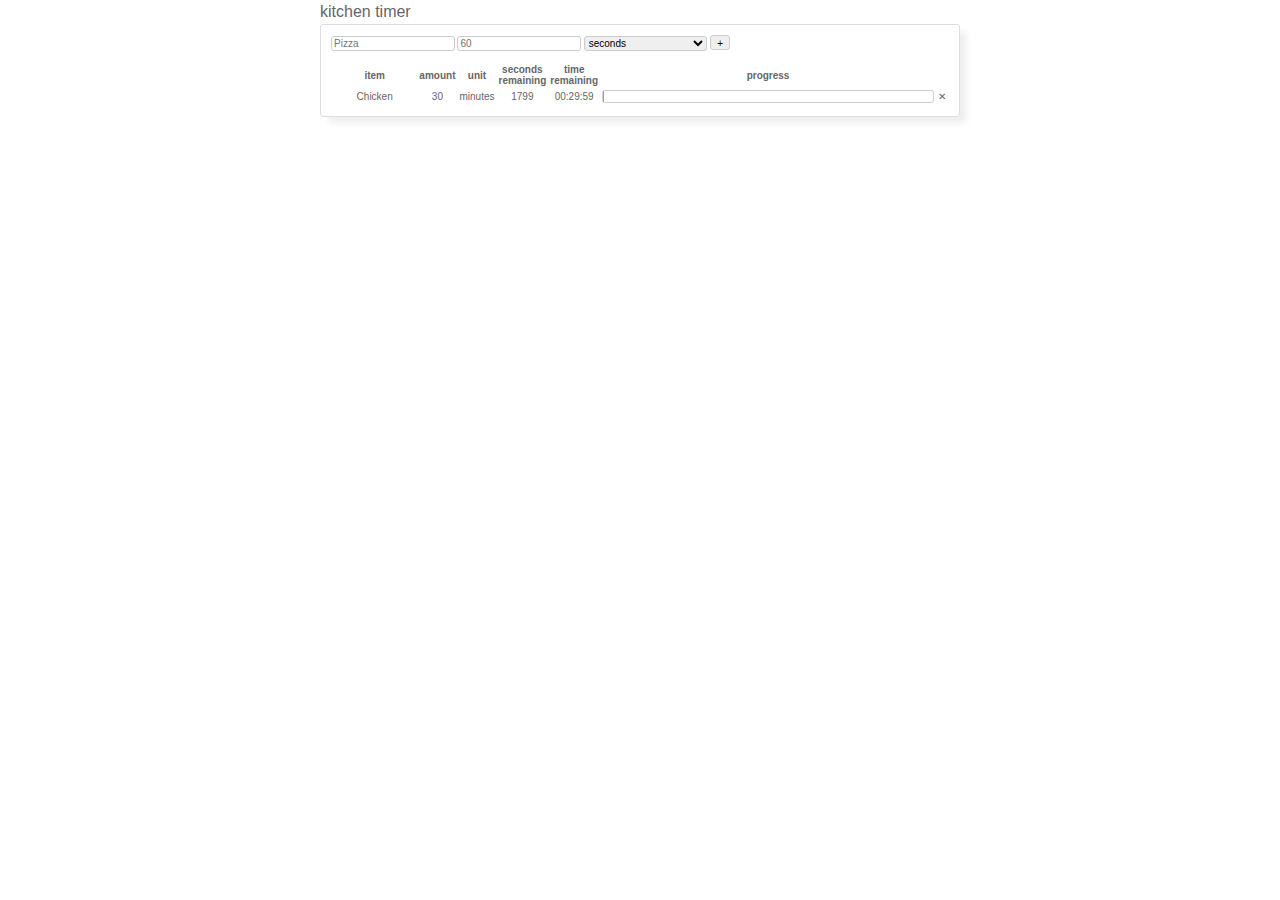
==== index.html @ a480574f "Adding Readme" ====
<html>
  <head>
    <!--remove this dep overkill for two classes-->
    <link rel="stylesheet" href="https://www.w3schools.com/w3css/4/w3.css">
    <style>
      body {
        color: #666;
      }
      #timers {
        width: 50%;
        margin: 0 auto;
      }
      .panel {
        margin-top: 100px;
        border: 1px solid #ddd;
        border-radius: 3px;
        padding: 10px;
        box-shadow: 7px 7px 7px -1px #eee;
      }
      em { cursor: pointer; }
      #app table, select, form {
        font-size: x-small;
      }
      #app table td {
        text-align: center;
      }
      #app table th:first-child, table td:first-child {
         width: 18%;
      }
      .w3-border {
        border-radius: 3px;
      }
      h6 {
        width: 50%;
        margin: 0 auto;
      }
      #timers form input, #timers form select {
        width: 20%;
        height: 15px;
        border: 1px solid #ccc;
        border-radius: 3px;
      }
      #timers button {
        height: 15px;
        border: 1px solid #ccc;
        line-height: 13px;
        border-radius: 3px;
      }
      td[id^=nix-] {
        cursor: pointer;
      }
    </style>
  </head>
  <body>
    <h6> kitchen timer </h6>
    <div id="timers" class="panel">
      <form name="nextTimer">
        <input name="nextItem" type="text" placeholder="Pizza"/>
        <input name="nextAmount" type="number" placeholder="60"/>
        <select name="nextUnit">
          <option value="seconds"> seconds </option>
          <option value="minutes"> minutes </option>
          <option value="hours"> hours </option>
          <option value="days"> days </option>
        </select>
        <button name="add">&#x2B;</button>
      </form>
      <div id="app"></div>
    </div>
  </body>
  <script src="/js/number.js"></script>
  <script src="/js/model.js"> </script>
  <script>
    function Timer(item, amount, unit, rowId, ttl=null) {
      //untility functions (maybe namespace them?)
      const secondsFromNow   = (milliSeconds) => Math.floor(milliSeconds/1000)
      const hoursRemaining   = (s)            => `${Math.floor(s / 3600)}`.padStart(2, '0');
      const minutesRemaining = (s)            => `${Math.floor((s % 3600) / 60)}`.padStart(2, '0');
      const secondsRemaining = (s)            => `${Math.floor(s%60)}`.padStart(2, '0');
      const timeRemaining    = (s)            => [hoursRemaining(s), minutesRemaining(s), secondsRemaining(s)].join(':');
      const row              = (amount, unit, r, t, p) => { 
        return `
          <td > ${item || '---'} </td>
          <td> ${amount} </td>
          <td> ${unit} </td>
          <td> ${r} </td>
          <td> ${t}</td>
          <td style="width: 100%"> 
            <div class="w3-border">
              <div class="w3-grey" style="height:11px;width:${p}%"></div>
            </div>
          </td>
          <td id="nix-${rowId}"> &#10005; </td>`;
      };
      this.amount = amount;
      this.unit = unit;
      this.duration = (this.amount)[this.unit]();            //wild and whack but see this as (10).seconds() or (10)["seconds"]()
      this.rowId = rowId;                                    //see https://numberjs.dragonwrench.com for API examples
      this.rowElement = document.getElementById(this.rowId);
      this.timer = ttl || this.duration.from_now();          //create a future timestamp aka TTL
      let r1 = this.timer - new Date;                        //remaining time in milliSeconds
      let p1 = (1 - r1/this.duration) * 100;
      let s1 = secondsFromNow(r1);                           //remaining time in seconds
      this.rowElement.innerHTML = (!ttl)? row(amount, unit, secondsFromNow(this.timer - new Date), timeRemaining(secondsFromNow(this.timer - new Date)), 0)
                                        : row(amount, unit, s1, timeRemaining(s1), p1);
      this.start = () => {
        this.interval = setInterval(() => {
          let r1 = this.timer - new Date;                    //remaining time in milliSeconds
          let p1 = (1 - r1/this.duration) * 100;
          let s1 = secondsFromNow(r1);                       //remaining time in seconds
          this.rowElement.innerHTML = row(amount, unit, s1, timeRemaining(s1), p1);
          if(s1 < 0) {
            this.rowElement.innerHTML = row(amount, unit, 0, timeRemaining(0), 100);
            clearInterval(this.interval);
          };
          document.querySelectorAll('td[id^=nix-]').forEach((el) => {
            el.onclick = function(e) {
              //trigger event I suppose? to delete
              //which has to be managed back in the manager
              //console.log(e.target.id.split("-")[1])
              let id = e.target.id.split("-")[1];
              //document.kitchen.create(document.kitchen.data().filter((row) => (row.id != id)), {noIndex: true}).display();
              document.kitchen.destroy(id);
            }
          })
        }, 500);
        return this.timer;
      }
    }

    function KitchenManager(args) {
      Model.apply(this,args);
      this.create(args); //will add the id attribute to each timer aka row
      this.display = () => {
        let rows = this.data().map(
          (row) => `<tr id='${row.id}'></tr>`
        ).join('');
        let default_html = `
          <table id="timerList">
            <tr>
              <th> item </th>
              <th> amount </th>
              <th> unit </th>
              <th> seconds remaining </th>
              <th> time remaining </th>
              <th> progress </th>
              <th> </th>
            </tr>
            ${rows}
          </table>
        `;
        document.getElementById('app').innerHTML = default_html;
        this.data().forEach((row) => {
          row.ttl = (new Timer(row.item, row.amount, row.unit, row.id, row.ttl)).start()
        });
      }
      this.display();
    }
    //start a default timer
    document.kitchen = new KitchenManager(
      [
        {
          item: 'Chicken',
          amount: 30,
          unit: 'minutes',
        },
      ]
    );
    //add a new timer
    document.nextTimer.add.onclick = (e) => {
      e.preventDefault();
      document.kitchen.create({
        item: document.nextTimer.nextItem.value,
        amount: parseFloat(document.nextTimer.nextAmount.value || 60),
        unit: document.nextTimer.nextUnit.value
      }).display()
    }


    
  </script>
</html>
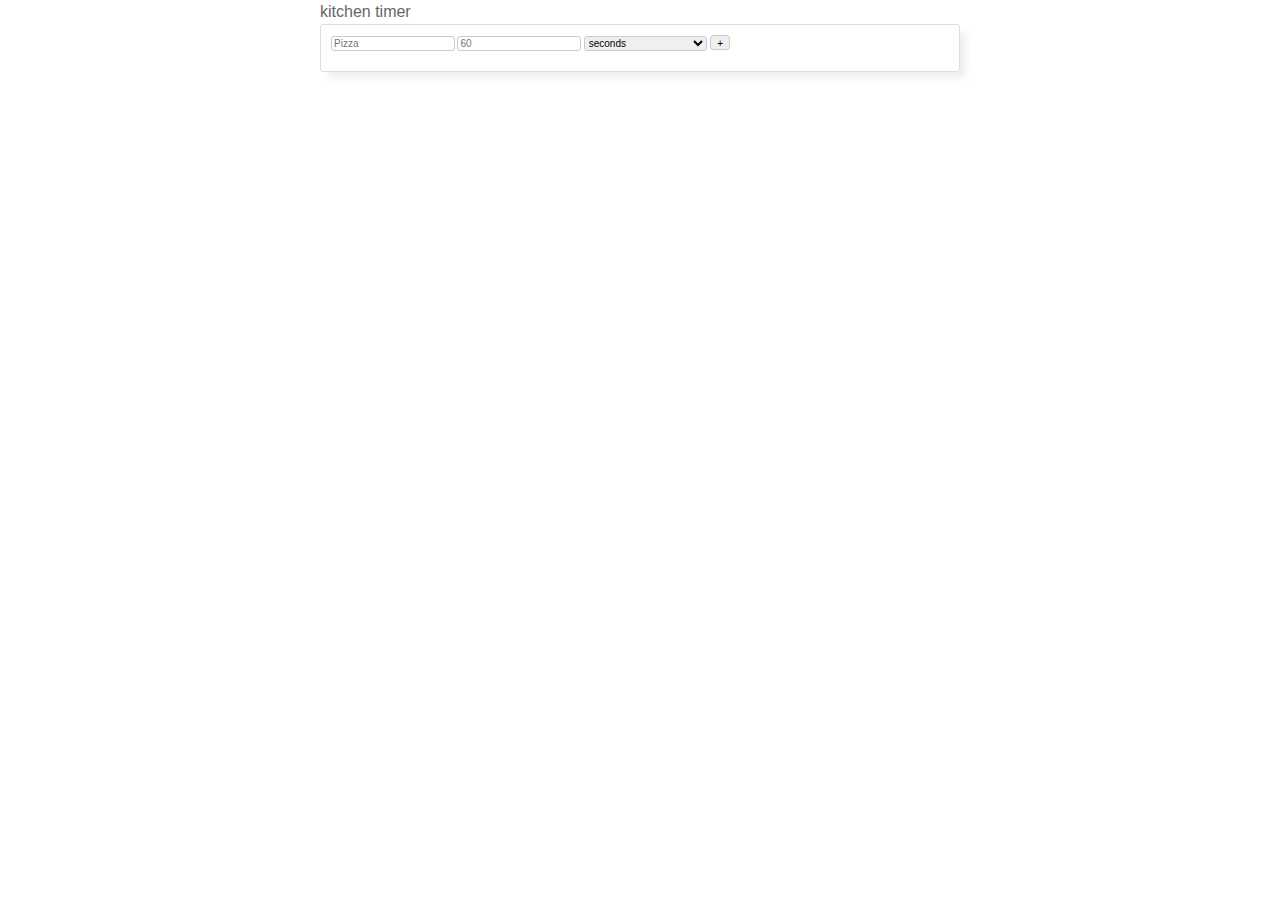
==== commit 755b3824: "localStorage is working all timers are persistent when you hit refresh or close this page :panda_fac" ====
--- a/index.html
+++ b/index.html
@@ -68,24 +68,23 @@
       <div id="app"></div>
     </div>
   </body>
-  <script src="/js/number.js"></script>
-  <script src="/js/model.js"> </script>
+  <script src="https://numberjs.dragonwrench.com/js/number.js"></script>
+  <script src="https://merv.dragonwrench.com/js/model.js"> </script>
   <script>
     function Timer(item, amount, unit, rowId, ttl=null) {
-      //untility functions (maybe namespace them?)
       const secondsFromNow   = (milliSeconds) => Math.floor(milliSeconds/1000)
       const hoursRemaining   = (s)            => `${Math.floor(s / 3600)}`.padStart(2, '0');
       const minutesRemaining = (s)            => `${Math.floor((s % 3600) / 60)}`.padStart(2, '0');
       const secondsRemaining = (s)            => `${Math.floor(s%60)}`.padStart(2, '0');
       const timeRemaining    = (s)            => [hoursRemaining(s), minutesRemaining(s), secondsRemaining(s)].join(':');
-      const row              = (amount, unit, r, t, p) => { 
+      const rowMarkdown      = (amount, unit, r, t, p) => {
         return `
           <td > ${item || '---'} </td>
           <td> ${amount} </td>
           <td> ${unit} </td>
           <td> ${r} </td>
           <td> ${t}</td>
-          <td style="width: 100%"> 
+          <td style="width: 100%">
             <div class="w3-border">
               <div class="w3-grey" style="height:11px;width:${p}%"></div>
             </div>
@@ -101,35 +100,48 @@
       let r1 = this.timer - new Date;                        //remaining time in milliSeconds
       let p1 = (1 - r1/this.duration) * 100;
       let s1 = secondsFromNow(r1);                           //remaining time in seconds
-      this.rowElement.innerHTML = (!ttl)? row(amount, unit, secondsFromNow(this.timer - new Date), timeRemaining(secondsFromNow(this.timer - new Date)), 0)
-                                        : row(amount, unit, s1, timeRemaining(s1), p1);
+      this.rowElement.innerHTML = (!ttl)? rowMarkdown(amount, unit, secondsFromNow(this.timer - new Date), timeRemaining(secondsFromNow(this.timer - new Date)), 0)
+                                        : rowMarkdown(amount, unit, s1, timeRemaining(s1), p1);
       this.start = () => {
         this.interval = setInterval(() => {
           let r1 = this.timer - new Date;                    //remaining time in milliSeconds
           let p1 = (1 - r1/this.duration) * 100;
           let s1 = secondsFromNow(r1);                       //remaining time in seconds
-          this.rowElement.innerHTML = row(amount, unit, s1, timeRemaining(s1), p1);
+          this.rowElement.innerHTML = rowMarkdown(amount, unit, s1, timeRemaining(s1), p1);
           if(s1 < 0) {
-            this.rowElement.innerHTML = row(amount, unit, 0, timeRemaining(0), 100);
+            this.rowElement.innerHTML = rowMarkdown(amount, unit, 0, timeRemaining(0), 100);
             clearInterval(this.interval);
           };
           document.querySelectorAll('td[id^=nix-]').forEach((el) => {
             el.onclick = function(e) {
-              //trigger event I suppose? to delete
-              //which has to be managed back in the manager
-              //console.log(e.target.id.split("-")[1])
               let id = e.target.id.split("-")[1];
-              //document.kitchen.create(document.kitchen.data().filter((row) => (row.id != id)), {noIndex: true}).display();
               document.kitchen.destroy(id);
+              document.kitchen.save(); //save to storage or push to pubsub //sync
             }
           })
         }, 500);
         return this.timer;
       }
     }
-
+    //extension of model.js
+    //for localStorage methods save & restore
+    function LocalStorage(args) {
+      this.save = () => {
+        localStorage.ktimer = JSON.stringify({ data: this.data(), offset: this.index() })
+      }
+      this.restore = (closure) => {
+        closure = closure || function() {}
+        closure();  //cleanup kill workers
+        let rows = JSON.parse(localStorage.ktimer)
+        this.truncate();
+        this.create(rows.data, {noIndex: true});
+        this.display(); //restart new workers
+      }
+    }
     function KitchenManager(args) {
       Model.apply(this,args);
+      LocalStorage.apply(this,args);
+      this.timers = [];
       this.create(args); //will add the id attribute to each timer aka row
       this.display = () => {
         let rows = this.data().map(
@@ -151,11 +163,27 @@
         `;
         document.getElementById('app').innerHTML = default_html;
         this.data().forEach((row) => {
-          row.ttl = (new Timer(row.item, row.amount, row.unit, row.id, row.ttl)).start()
+          let t = new Timer(row.item, row.amount, row.unit, row.id, row.ttl);
+          this.timers.push(t);
+          row.ttl = t.start();
         });
-      }
+        return this;
+      }
+
+      //override parent method?
+      this._restore = this.restore; //backup original
+      this.restore = () => {
+        this._restore(() => { this.timers.map((timer) => clearInterval(timer.interval)); this.timers = [] })
+      }
+      //now invoke save on create or delete (there's no update yet)
+      if(localStorage.ktimer) {
+        this.restore()
+        return
+      }
+
       this.display();
     }
+
     //start a default timer
     document.kitchen = new KitchenManager(
       [
@@ -163,6 +191,16 @@
           item: 'Chicken',
           amount: 30,
           unit: 'minutes',
+        },
+        {
+          item: 'Brisket',
+          amount: 6,
+          unit: 'hours',
+        },
+        {
+          item: 'Proof Dough',
+          amount: 1.5,
+          unit: 'hours',
         },
       ]
     );
@@ -173,10 +211,11 @@
         item: document.nextTimer.nextItem.value,
         amount: parseFloat(document.nextTimer.nextAmount.value || 60),
         unit: document.nextTimer.nextUnit.value
-      }).display()
-    }
-
-
-    
+      }).display().save();
+    }
+    document.tests = () => {
+      console.log(JSON.stringify(document.kitchen.data(), null, 2))
+      console.log(document.kitchen.timers.map((timer) => timer.interval))
+    }
   </script>
 </html>
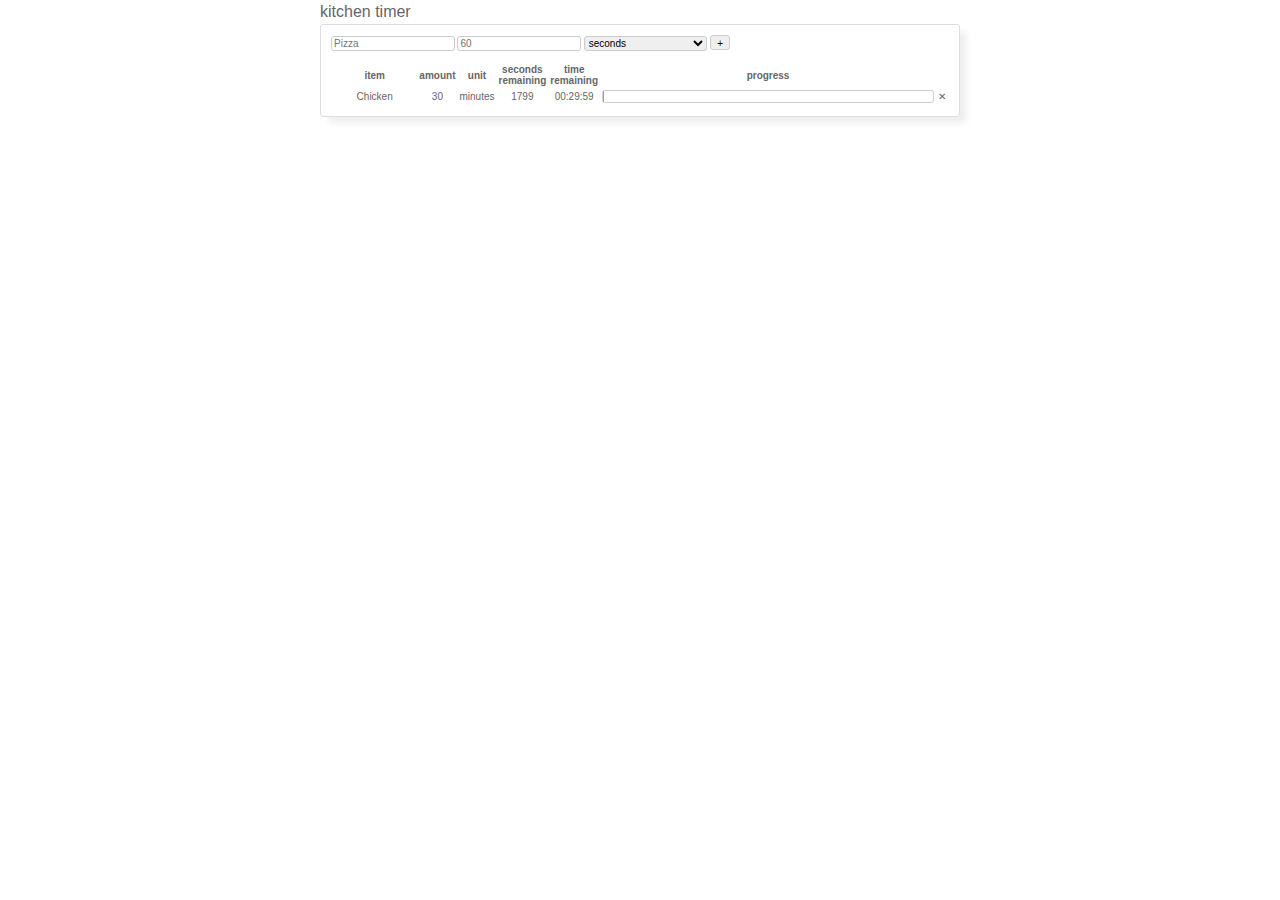
==== commit 1158fd65: "fixing an annoying bug" ====
--- a/index.html
+++ b/index.html
@@ -68,23 +68,24 @@
       <div id="app"></div>
     </div>
   </body>
-  <script src="https://numberjs.dragonwrench.com/js/number.js"></script>
-  <script src="https://merv.dragonwrench.com/js/model.js"> </script>
+  <script src="/js/number.js"></script>
+  <script src="/js/model.js"> </script>
   <script>
     function Timer(item, amount, unit, rowId, ttl=null) {
+      //untility functions (maybe namespace them?)
       const secondsFromNow   = (milliSeconds) => Math.floor(milliSeconds/1000)
       const hoursRemaining   = (s)            => `${Math.floor(s / 3600)}`.padStart(2, '0');
       const minutesRemaining = (s)            => `${Math.floor((s % 3600) / 60)}`.padStart(2, '0');
       const secondsRemaining = (s)            => `${Math.floor(s%60)}`.padStart(2, '0');
       const timeRemaining    = (s)            => [hoursRemaining(s), minutesRemaining(s), secondsRemaining(s)].join(':');
-      const rowMarkdown      = (amount, unit, r, t, p) => {
+      const row              = (amount, unit, r, t, p) => { 
         return `
           <td > ${item || '---'} </td>
           <td> ${amount} </td>
           <td> ${unit} </td>
           <td> ${r} </td>
           <td> ${t}</td>
-          <td style="width: 100%">
+          <td style="width: 100%"> 
             <div class="w3-border">
               <div class="w3-grey" style="height:11px;width:${p}%"></div>
             </div>
@@ -100,48 +101,39 @@
       let r1 = this.timer - new Date;                        //remaining time in milliSeconds
       let p1 = (1 - r1/this.duration) * 100;
       let s1 = secondsFromNow(r1);                           //remaining time in seconds
-      this.rowElement.innerHTML = (!ttl)? rowMarkdown(amount, unit, secondsFromNow(this.timer - new Date), timeRemaining(secondsFromNow(this.timer - new Date)), 0)
-                                        : rowMarkdown(amount, unit, s1, timeRemaining(s1), p1);
+      if (r1 > 0) {
+        this.rowElement.innerHTML = (!ttl)? row(amount, unit, secondsFromNow(this.timer - new Date), timeRemaining(secondsFromNow(this.timer - new Date)), 0)
+                                          : row(amount, unit, s1, timeRemaining(s1), p1);
+      } else {
+        this.rowElement.innerHTML = row(amount, unit, 0, timeRemaining(0), 100);
+      }
       this.start = () => {
         this.interval = setInterval(() => {
           let r1 = this.timer - new Date;                    //remaining time in milliSeconds
           let p1 = (1 - r1/this.duration) * 100;
           let s1 = secondsFromNow(r1);                       //remaining time in seconds
-          this.rowElement.innerHTML = rowMarkdown(amount, unit, s1, timeRemaining(s1), p1);
-          if(s1 < 0) {
-            this.rowElement.innerHTML = rowMarkdown(amount, unit, 0, timeRemaining(0), 100);
+          this.rowElement.innerHTML = row(amount, unit, s1, timeRemaining(s1), p1);
+          if(s1 < 0 || r1 < 0) {
+            this.rowElement.innerHTML = row(amount, unit, 0, timeRemaining(0), 100);
             clearInterval(this.interval);
           };
           document.querySelectorAll('td[id^=nix-]').forEach((el) => {
             el.onclick = function(e) {
+              //trigger event I suppose? to delete
+              //which has to be managed back in the manager
+              //console.log(e.target.id.split("-")[1])
               let id = e.target.id.split("-")[1];
+              //document.kitchen.create(document.kitchen.data().filter((row) => (row.id != id)), {noIndex: true}).display();
               document.kitchen.destroy(id);
-              document.kitchen.save(); //save to storage or push to pubsub //sync
             }
           })
         }, 500);
         return this.timer;
       }
     }
-    //extension of model.js
-    //for localStorage methods save & restore
-    function LocalStorage(args) {
-      this.save = () => {
-        localStorage.ktimer = JSON.stringify({ data: this.data(), offset: this.index() })
-      }
-      this.restore = (closure) => {
-        closure = closure || function() {}
-        closure();  //cleanup kill workers
-        let rows = JSON.parse(localStorage.ktimer)
-        this.truncate();
-        this.create(rows.data, {noIndex: true});
-        this.display(); //restart new workers
-      }
-    }
+
     function KitchenManager(args) {
       Model.apply(this,args);
-      LocalStorage.apply(this,args);
-      this.timers = [];
       this.create(args); //will add the id attribute to each timer aka row
       this.display = () => {
         let rows = this.data().map(
@@ -163,27 +155,11 @@
         `;
         document.getElementById('app').innerHTML = default_html;
         this.data().forEach((row) => {
-          let t = new Timer(row.item, row.amount, row.unit, row.id, row.ttl);
-          this.timers.push(t);
-          row.ttl = t.start();
+          row.ttl = (new Timer(row.item, row.amount, row.unit, row.id, row.ttl)).start()
         });
-        return this;
       }
-
-      //override parent method?
-      this._restore = this.restore; //backup original
-      this.restore = () => {
-        this._restore(() => { this.timers.map((timer) => clearInterval(timer.interval)); this.timers = [] })
-      }
-      //now invoke save on create or delete (there's no update yet)
-      if(localStorage.ktimer) {
-        this.restore()
-        return
-      }
-
       this.display();
     }
-
     //start a default timer
     document.kitchen = new KitchenManager(
       [
@@ -191,16 +167,6 @@
           item: 'Chicken',
           amount: 30,
           unit: 'minutes',
-        },
-        {
-          item: 'Brisket',
-          amount: 6,
-          unit: 'hours',
-        },
-        {
-          item: 'Proof Dough',
-          amount: 1.5,
-          unit: 'hours',
         },
       ]
     );
@@ -211,11 +177,10 @@
         item: document.nextTimer.nextItem.value,
         amount: parseFloat(document.nextTimer.nextAmount.value || 60),
         unit: document.nextTimer.nextUnit.value
-      }).display().save();
+      }).display()
     }
-    document.tests = () => {
-      console.log(JSON.stringify(document.kitchen.data(), null, 2))
-      console.log(document.kitchen.timers.map((timer) => timer.interval))
-    }
+
+
+    
   </script>
 </html>
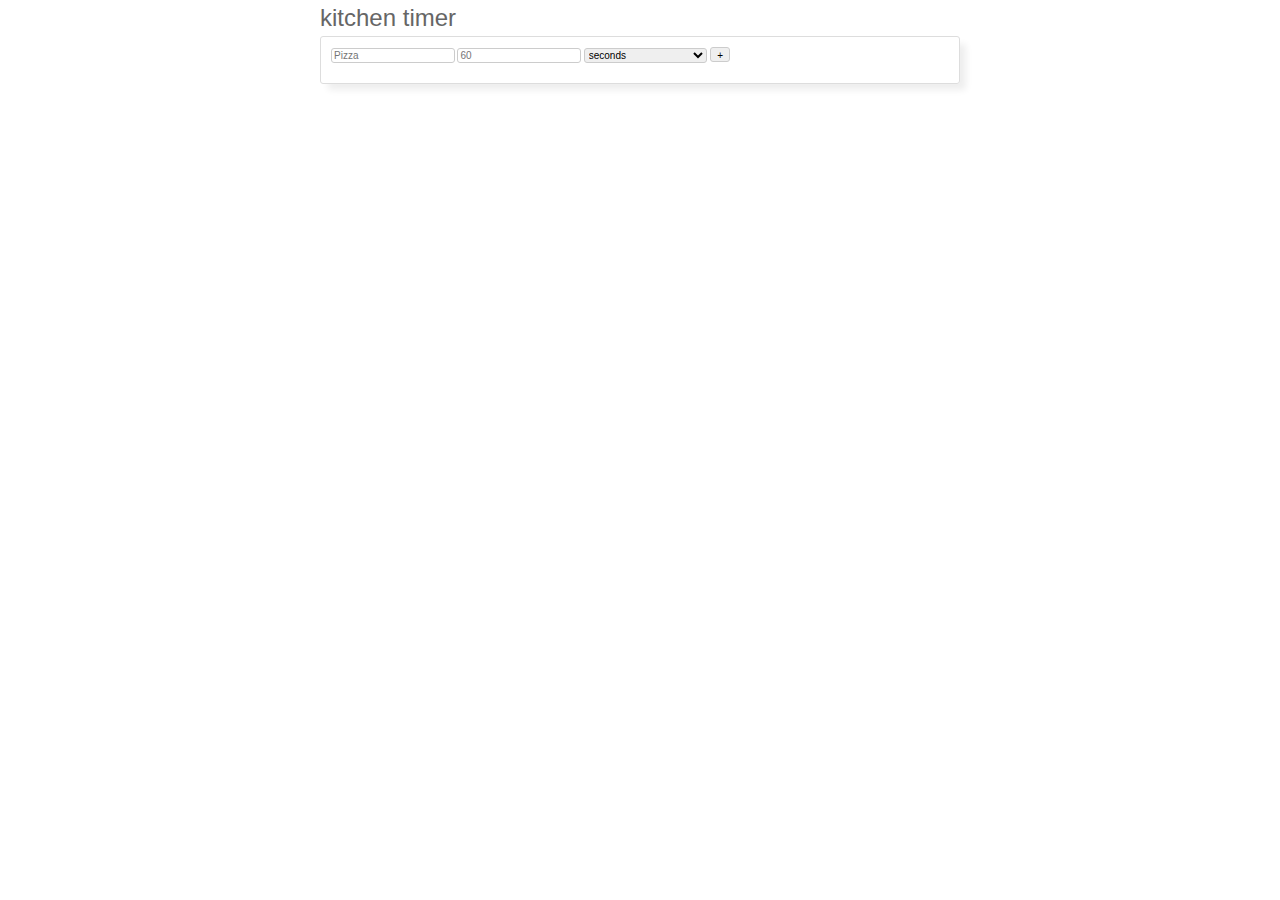
==== commit f40ce755: "merging mangually sigh" ====
--- a/index.html
+++ b/index.html
@@ -30,7 +30,7 @@
       .w3-border {
         border-radius: 3px;
       }
-      h6 {
+      h3 {
         width: 50%;
         margin: 0 auto;
       }
@@ -52,7 +52,7 @@
     </style>
   </head>
   <body>
-    <h6> kitchen timer </h6>
+    <h3> kitchen timer </h3>
     <div id="timers" class="panel">
       <form name="nextTimer">
         <input name="nextItem" type="text" placeholder="Pizza"/>
@@ -68,24 +68,23 @@
       <div id="app"></div>
     </div>
   </body>
-  <script src="/js/number.js"></script>
-  <script src="/js/model.js"> </script>
+  <script src="https://numberjs.dragonwrench.com/js/number.js"></script>
+  <script src="https://merv.dragonwrench.com/js/model.js"> </script>
   <script>
     function Timer(item, amount, unit, rowId, ttl=null) {
-      //untility functions (maybe namespace them?)
       const secondsFromNow   = (milliSeconds) => Math.floor(milliSeconds/1000)
       const hoursRemaining   = (s)            => `${Math.floor(s / 3600)}`.padStart(2, '0');
       const minutesRemaining = (s)            => `${Math.floor((s % 3600) / 60)}`.padStart(2, '0');
       const secondsRemaining = (s)            => `${Math.floor(s%60)}`.padStart(2, '0');
       const timeRemaining    = (s)            => [hoursRemaining(s), minutesRemaining(s), secondsRemaining(s)].join(':');
-      const row              = (amount, unit, r, t, p) => { 
+      const rowMarkdown      = (amount, unit, r, t, p) => {
         return `
           <td > ${item || '---'} </td>
           <td> ${amount} </td>
           <td> ${unit} </td>
           <td> ${r} </td>
           <td> ${t}</td>
-          <td style="width: 100%"> 
+          <td style="width: 100%">
             <div class="w3-border">
               <div class="w3-grey" style="height:11px;width:${p}%"></div>
             </div>
@@ -101,39 +100,53 @@
       let r1 = this.timer - new Date;                        //remaining time in milliSeconds
       let p1 = (1 - r1/this.duration) * 100;
       let s1 = secondsFromNow(r1);                           //remaining time in seconds
-      if (r1 > 0) {
-        this.rowElement.innerHTML = (!ttl)? row(amount, unit, secondsFromNow(this.timer - new Date), timeRemaining(secondsFromNow(this.timer - new Date)), 0)
-                                          : row(amount, unit, s1, timeRemaining(s1), p1);
+      if(s1 > 0) {
+      this.rowElement.innerHTML = (!ttl)? rowMarkdown(amount, unit, secondsFromNow(this.timer - new Date), timeRemaining(secondsFromNow(this.timer - new Date)), 0)
+                                        : rowMarkdown(amount, unit, s1, timeRemaining(s1), p1);
       } else {
-        this.rowElement.innerHTML = row(amount, unit, 0, timeRemaining(0), 100);
+            this.rowElement.innerHTML = rowMarkdown(amount, unit, 0, timeRemaining(0), 100);
       }
       this.start = () => {
         this.interval = setInterval(() => {
           let r1 = this.timer - new Date;                    //remaining time in milliSeconds
           let p1 = (1 - r1/this.duration) * 100;
           let s1 = secondsFromNow(r1);                       //remaining time in seconds
-          this.rowElement.innerHTML = row(amount, unit, s1, timeRemaining(s1), p1);
+          this.rowElement.innerHTML = rowMarkdown(amount, unit, s1, timeRemaining(s1), p1);
           if(s1 < 0 || r1 < 0) {
-            this.rowElement.innerHTML = row(amount, unit, 0, timeRemaining(0), 100);
+            this.rowElement.innerHTML = rowMarkdown(amount, unit, 0, timeRemaining(0), 100);
             clearInterval(this.interval);
           };
           document.querySelectorAll('td[id^=nix-]').forEach((el) => {
             el.onclick = function(e) {
-              //trigger event I suppose? to delete
-              //which has to be managed back in the manager
-              //console.log(e.target.id.split("-")[1])
               let id = e.target.id.split("-")[1];
-              //document.kitchen.create(document.kitchen.data().filter((row) => (row.id != id)), {noIndex: true}).display();
               document.kitchen.destroy(id);
+              document.kitchen.save(); //save to storage or push to pubsub //sync
             }
           })
         }, 500);
         return this.timer;
       }
     }
-
+    //extension of model.js
+    //for localStorage methods save & restore
+    function LocalStorage(args) {
+      this.save = () => {
+        localStorage.ktimer = JSON.stringify({ data: this.data(), offset: this.index() })
+      }
+      this.restore = (closure) => {
+        closure = closure || function() {}
+        closure();  //cleanup kill workers
+        let rows = JSON.parse(localStorage.ktimer)
+        this.truncate();
+        this.create(rows.data, {noIndex: true});
+        this.setIndex(rows.offset);
+        this.display(); //restart new workers
+      }
+    }
     function KitchenManager(args) {
       Model.apply(this,args);
+      LocalStorage.apply(this,args);
+      this.timers = [];
       this.create(args); //will add the id attribute to each timer aka row
       this.display = () => {
         let rows = this.data().map(
@@ -155,11 +168,27 @@
         `;
         document.getElementById('app').innerHTML = default_html;
         this.data().forEach((row) => {
-          row.ttl = (new Timer(row.item, row.amount, row.unit, row.id, row.ttl)).start()
+          let t = new Timer(row.item, row.amount, row.unit, row.id, row.ttl);
+          this.timers.push(t);
+          row.ttl = t.start();
         });
-      }
+        return this;
+      }
+
+      //override parent method?
+      this._restore = this.restore; //backup original
+      this.restore = () => {
+        this._restore(() => { this.timers.map((timer) => clearInterval(timer.interval)); this.timers = [] })
+      }
+      //now invoke save on create or delete (there's no update yet)
+      if(localStorage.ktimer) {
+        this.restore()
+        return
+      }
+
       this.display();
     }
+
     //start a default timer
     document.kitchen = new KitchenManager(
       [
@@ -167,6 +196,16 @@
           item: 'Chicken',
           amount: 30,
           unit: 'minutes',
+        },
+        {
+          item: 'Brisket',
+          amount: 6,
+          unit: 'hours',
+        },
+        {
+          item: 'Proof Dough',
+          amount: 1.5,
+          unit: 'hours',
         },
       ]
     );
@@ -177,10 +216,11 @@
         item: document.nextTimer.nextItem.value,
         amount: parseFloat(document.nextTimer.nextAmount.value || 60),
         unit: document.nextTimer.nextUnit.value
-      }).display()
-    }
-
-
-    
+      }).display().save();
+    }
+    document.tests = () => {
+      console.log(JSON.stringify(document.kitchen.data(), null, 2))
+      console.log(document.kitchen.timers.map((timer) => timer.interval))
+    }
   </script>
 </html>
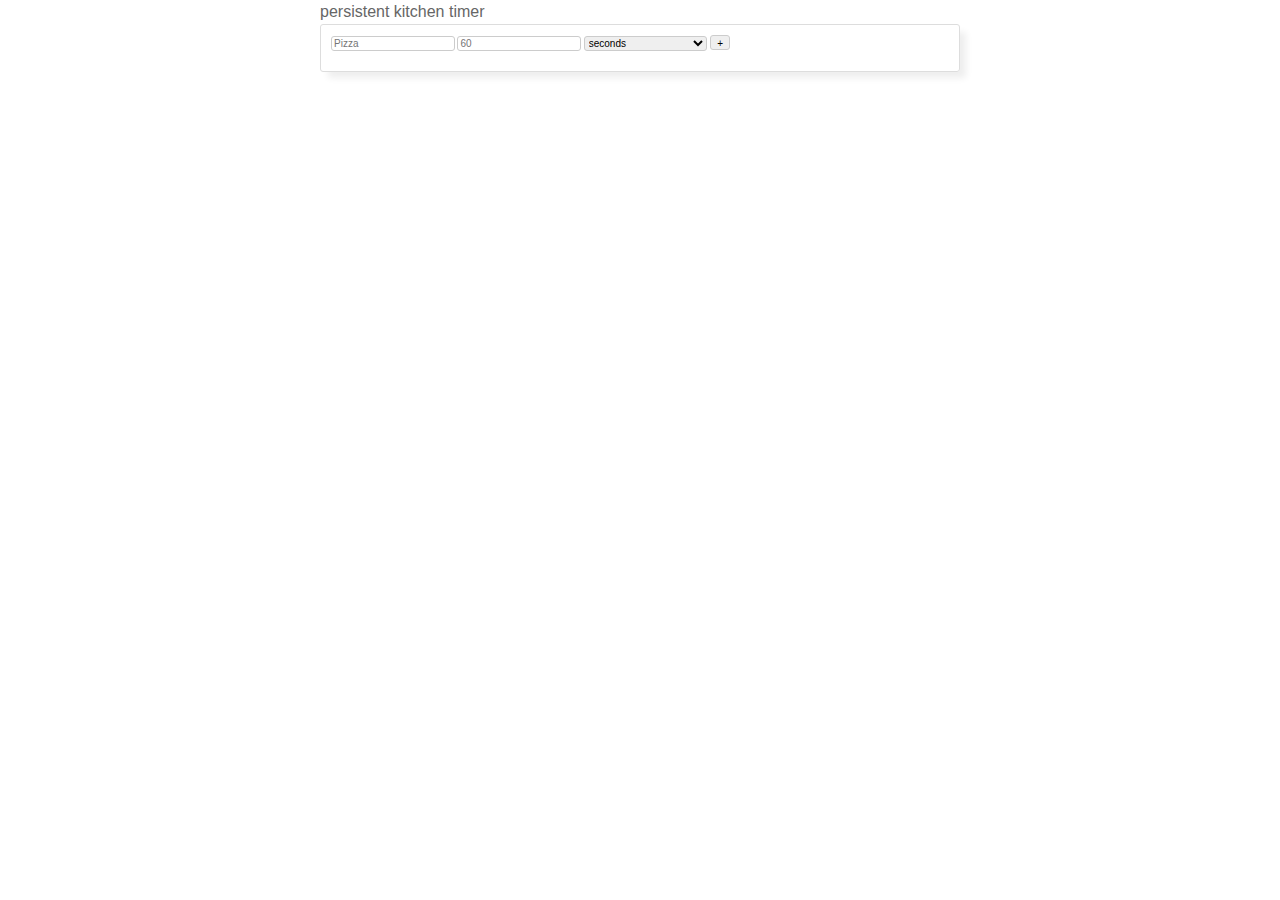
==== commit 887fece9: "dang certbot broken on the numberjs server" ====
--- a/index.html
+++ b/index.html
@@ -2,6 +2,8 @@
   <head>
     <!--remove this dep overkill for two classes-->
     <link rel="stylesheet" href="https://www.w3schools.com/w3css/4/w3.css">
+    <!--fake ico keeps noise from happening from browser client-->
+    <link rel="icon" href="data:,">
     <style>
       body {
         color: #666;
@@ -30,7 +32,7 @@
       .w3-border {
         border-radius: 3px;
       }
-      h3 {
+      h6 {
         width: 50%;
         margin: 0 auto;
       }
@@ -52,7 +54,7 @@
     </style>
   </head>
   <body>
-    <h3> kitchen timer </h3>
+    <h6> persistent kitchen timer </h6>
     <div id="timers" class="panel">
       <form name="nextTimer">
         <input name="nextItem" type="text" placeholder="Pizza"/>
@@ -68,23 +70,27 @@
       <div id="app"></div>
     </div>
   </body>
+<!--
   <script src="https://numberjs.dragonwrench.com/js/number.js"></script>
+-->
+  <script src="https://dragonwrench.s3-us-west-2.amazonaws.com/js/number.js"></script>
   <script src="https://merv.dragonwrench.com/js/model.js"> </script>
   <script>
     function Timer(item, amount, unit, rowId, ttl=null) {
+      //untility functions (maybe namespace them?)
       const secondsFromNow   = (milliSeconds) => Math.floor(milliSeconds/1000)
       const hoursRemaining   = (s)            => `${Math.floor(s / 3600)}`.padStart(2, '0');
       const minutesRemaining = (s)            => `${Math.floor((s % 3600) / 60)}`.padStart(2, '0');
       const secondsRemaining = (s)            => `${Math.floor(s%60)}`.padStart(2, '0');
       const timeRemaining    = (s)            => [hoursRemaining(s), minutesRemaining(s), secondsRemaining(s)].join(':');
-      const rowMarkdown      = (amount, unit, r, t, p) => {
+      const row              = (amount, unit, r, t, p) => { 
         return `
           <td > ${item || '---'} </td>
           <td> ${amount} </td>
           <td> ${unit} </td>
           <td> ${r} </td>
           <td> ${t}</td>
-          <td style="width: 100%">
+          <td style="width: 100%"> 
             <div class="w3-border">
               <div class="w3-grey" style="height:11px;width:${p}%"></div>
             </div>
@@ -100,27 +106,31 @@
       let r1 = this.timer - new Date;                        //remaining time in milliSeconds
       let p1 = (1 - r1/this.duration) * 100;
       let s1 = secondsFromNow(r1);                           //remaining time in seconds
-      if(s1 > 0) {
-      this.rowElement.innerHTML = (!ttl)? rowMarkdown(amount, unit, secondsFromNow(this.timer - new Date), timeRemaining(secondsFromNow(this.timer - new Date)), 0)
-                                        : rowMarkdown(amount, unit, s1, timeRemaining(s1), p1);
+      if (r1 > 0) {
+        this.rowElement.innerHTML = (!ttl)? row(amount, unit, secondsFromNow(this.timer - new Date), timeRemaining(secondsFromNow(this.timer - new Date)), 0)
+                                          : row(amount, unit, s1, timeRemaining(s1), p1);
       } else {
-            this.rowElement.innerHTML = rowMarkdown(amount, unit, 0, timeRemaining(0), 100);
+        this.rowElement.innerHTML = row(amount, unit, 0, timeRemaining(0), 100);
       }
       this.start = () => {
         this.interval = setInterval(() => {
           let r1 = this.timer - new Date;                    //remaining time in milliSeconds
           let p1 = (1 - r1/this.duration) * 100;
           let s1 = secondsFromNow(r1);                       //remaining time in seconds
-          this.rowElement.innerHTML = rowMarkdown(amount, unit, s1, timeRemaining(s1), p1);
+          this.rowElement.innerHTML = row(amount, unit, s1, timeRemaining(s1), p1);
           if(s1 < 0 || r1 < 0) {
-            this.rowElement.innerHTML = rowMarkdown(amount, unit, 0, timeRemaining(0), 100);
+            this.rowElement.innerHTML = row(amount, unit, 0, timeRemaining(0), 100);
             clearInterval(this.interval);
           };
           document.querySelectorAll('td[id^=nix-]').forEach((el) => {
             el.onclick = function(e) {
+              //trigger event I suppose? to delete
+              //which has to be managed back in the manager
+              //console.log(e.target.id.split("-")[1])
               let id = e.target.id.split("-")[1];
+              //document.kitchen.create(document.kitchen.data().filter((row) => (row.id != id)), {noIndex: true}).display();
               document.kitchen.destroy(id);
-              document.kitchen.save(); //save to storage or push to pubsub //sync
+              document.kitchen.save();
             }
           })
         }, 500);
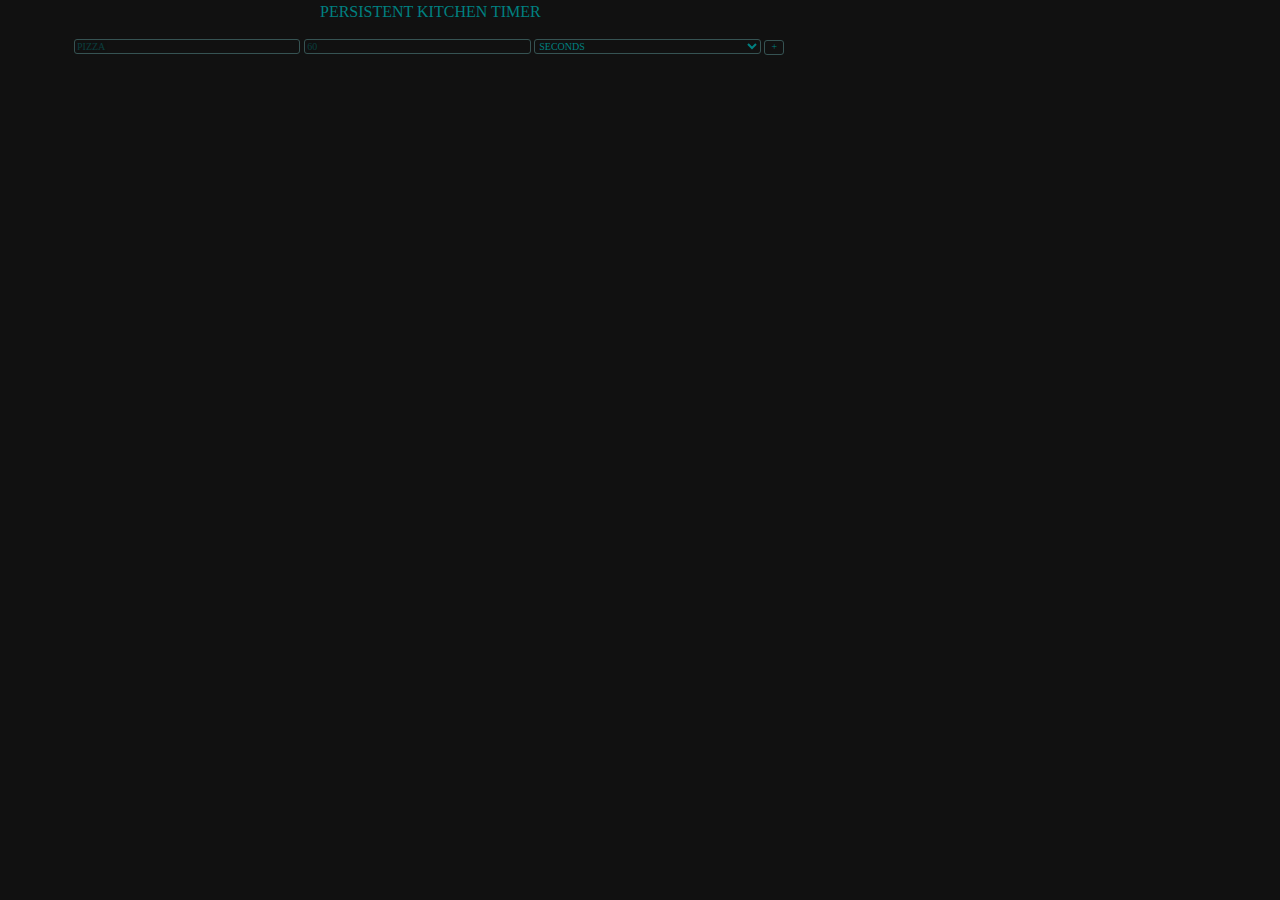
==== commit c50d06ad: "styles and code cleanup" ====
--- a/index.html
+++ b/index.html
@@ -2,60 +2,14 @@
   <head>
     <!--remove this dep overkill for two classes-->
     <link rel="stylesheet" href="https://www.w3schools.com/w3css/4/w3.css">
+    <link rel="stylesheet" href="css/current.css">
     <!--fake ico keeps noise from happening from browser client-->
     <link rel="icon" href="data:,">
-    <style>
-      body {
-        color: #666;
-      }
-      #timers {
-        width: 50%;
-        margin: 0 auto;
-      }
-      .panel {
-        margin-top: 100px;
-        border: 1px solid #ddd;
-        border-radius: 3px;
-        padding: 10px;
-        box-shadow: 7px 7px 7px -1px #eee;
-      }
-      em { cursor: pointer; }
-      #app table, select, form {
-        font-size: x-small;
-      }
-      #app table td {
-        text-align: center;
-      }
-      #app table th:first-child, table td:first-child {
-         width: 18%;
-      }
-      .w3-border {
-        border-radius: 3px;
-      }
-      h6 {
-        width: 50%;
-        margin: 0 auto;
-      }
-      #timers form input, #timers form select {
-        width: 20%;
-        height: 15px;
-        border: 1px solid #ccc;
-        border-radius: 3px;
-      }
-      #timers button {
-        height: 15px;
-        border: 1px solid #ccc;
-        line-height: 13px;
-        border-radius: 3px;
-      }
-      td[id^=nix-] {
-        cursor: pointer;
-      }
-    </style>
   </head>
   <body>
     <h6> persistent kitchen timer </h6>
     <div id="timers" class="panel">
+<!--simple-->
       <form name="nextTimer">
         <input name="nextItem" type="text" placeholder="Pizza"/>
         <input name="nextAmount" type="number" placeholder="60"/>
@@ -67,170 +21,18 @@
         </select>
         <button name="add">&#x2B;</button>
       </form>
+<!--simple-->
       <div id="app"></div>
     </div>
   </body>
+  <script src="js/number.js"></script>
 <!--
-  <script src="https://numberjs.dragonwrench.com/js/number.js"></script>
+  <script src="js/model.js"> </script>
 -->
-  <script src="https://dragonwrench.s3-us-west-2.amazonaws.com/js/number.js"></script>
-  <script src="https://merv.dragonwrench.com/js/model.js"> </script>
-  <script>
-    function Timer(item, amount, unit, rowId, ttl=null) {
-      //untility functions (maybe namespace them?)
-      const secondsFromNow   = (milliSeconds) => Math.floor(milliSeconds/1000)
-      const hoursRemaining   = (s)            => `${Math.floor(s / 3600)}`.padStart(2, '0');
-      const minutesRemaining = (s)            => `${Math.floor((s % 3600) / 60)}`.padStart(2, '0');
-      const secondsRemaining = (s)            => `${Math.floor(s%60)}`.padStart(2, '0');
-      const timeRemaining    = (s)            => [hoursRemaining(s), minutesRemaining(s), secondsRemaining(s)].join(':');
-      const row              = (amount, unit, r, t, p) => { 
-        return `
-          <td > ${item || '---'} </td>
-          <td> ${amount} </td>
-          <td> ${unit} </td>
-          <td> ${r} </td>
-          <td> ${t}</td>
-          <td style="width: 100%"> 
-            <div class="w3-border">
-              <div class="w3-grey" style="height:11px;width:${p}%"></div>
-            </div>
-          </td>
-          <td id="nix-${rowId}"> &#10005; </td>`;
-      };
-      this.amount = amount;
-      this.unit = unit;
-      this.duration = (this.amount)[this.unit]();            //wild and whack but see this as (10).seconds() or (10)["seconds"]()
-      this.rowId = rowId;                                    //see https://numberjs.dragonwrench.com for API examples
-      this.rowElement = document.getElementById(this.rowId);
-      this.timer = ttl || this.duration.from_now();          //create a future timestamp aka TTL
-      let r1 = this.timer - new Date;                        //remaining time in milliSeconds
-      let p1 = (1 - r1/this.duration) * 100;
-      let s1 = secondsFromNow(r1);                           //remaining time in seconds
-      if (r1 > 0) {
-        this.rowElement.innerHTML = (!ttl)? row(amount, unit, secondsFromNow(this.timer - new Date), timeRemaining(secondsFromNow(this.timer - new Date)), 0)
-                                          : row(amount, unit, s1, timeRemaining(s1), p1);
-      } else {
-        this.rowElement.innerHTML = row(amount, unit, 0, timeRemaining(0), 100);
-      }
-      this.start = () => {
-        this.interval = setInterval(() => {
-          let r1 = this.timer - new Date;                    //remaining time in milliSeconds
-          let p1 = (1 - r1/this.duration) * 100;
-          let s1 = secondsFromNow(r1);                       //remaining time in seconds
-          this.rowElement.innerHTML = row(amount, unit, s1, timeRemaining(s1), p1);
-          if(s1 < 0 || r1 < 0) {
-            this.rowElement.innerHTML = row(amount, unit, 0, timeRemaining(0), 100);
-            clearInterval(this.interval);
-          };
-          document.querySelectorAll('td[id^=nix-]').forEach((el) => {
-            el.onclick = function(e) {
-              //trigger event I suppose? to delete
-              //which has to be managed back in the manager
-              //console.log(e.target.id.split("-")[1])
-              let id = e.target.id.split("-")[1];
-              //document.kitchen.create(document.kitchen.data().filter((row) => (row.id != id)), {noIndex: true}).display();
-              document.kitchen.destroy(id);
-              document.kitchen.save();
-            }
-          })
-        }, 500);
-        return this.timer;
-      }
-    }
-    //extension of model.js
-    //for localStorage methods save & restore
-    function LocalStorage(args) {
-      this.save = () => {
-        localStorage.ktimer = JSON.stringify({ data: this.data(), offset: this.index() })
-      }
-      this.restore = (closure) => {
-        closure = closure || function() {}
-        closure();  //cleanup kill workers
-        let rows = JSON.parse(localStorage.ktimer)
-        this.truncate();
-        this.create(rows.data, {noIndex: true});
-        this.setIndex(rows.offset);
-        this.display(); //restart new workers
-      }
-    }
-    function KitchenManager(args) {
-      Model.apply(this,args);
-      LocalStorage.apply(this,args);
-      this.timers = [];
-      this.create(args); //will add the id attribute to each timer aka row
-      this.display = () => {
-        let rows = this.data().map(
-          (row) => `<tr id='${row.id}'></tr>`
-        ).join('');
-        let default_html = `
-          <table id="timerList">
-            <tr>
-              <th> item </th>
-              <th> amount </th>
-              <th> unit </th>
-              <th> seconds remaining </th>
-              <th> time remaining </th>
-              <th> progress </th>
-              <th> </th>
-            </tr>
-            ${rows}
-          </table>
-        `;
-        document.getElementById('app').innerHTML = default_html;
-        this.data().forEach((row) => {
-          let t = new Timer(row.item, row.amount, row.unit, row.id, row.ttl);
-          this.timers.push(t);
-          row.ttl = t.start();
-        });
-        return this;
-      }
-
-      //override parent method?
-      this._restore = this.restore; //backup original
-      this.restore = () => {
-        this._restore(() => { this.timers.map((timer) => clearInterval(timer.interval)); this.timers = [] })
-      }
-      //now invoke save on create or delete (there's no update yet)
-      if(localStorage.ktimer) {
-        this.restore()
-        return
-      }
-
-      this.display();
-    }
-
-    //start a default timer
-    document.kitchen = new KitchenManager(
-      [
-        {
-          item: 'Chicken',
-          amount: 30,
-          unit: 'minutes',
-        },
-        {
-          item: 'Brisket',
-          amount: 6,
-          unit: 'hours',
-        },
-        {
-          item: 'Proof Dough',
-          amount: 1.5,
-          unit: 'hours',
-        },
-      ]
-    );
-    //add a new timer
-    document.nextTimer.add.onclick = (e) => {
-      e.preventDefault();
-      document.kitchen.create({
-        item: document.nextTimer.nextItem.value,
-        amount: parseFloat(document.nextTimer.nextAmount.value || 60),
-        unit: document.nextTimer.nextUnit.value
-      }).display().save();
-    }
-    document.tests = () => {
-      console.log(JSON.stringify(document.kitchen.data(), null, 2))
-      console.log(document.kitchen.timers.map((timer) => timer.interval))
-    }
-  </script>
+  <script src="http://localhost:8000/js/model.js"> </script>
+  <script src="js/notify.js"> </script>
+  <script src="js/timer.js"> </script>
+  <script src="js/local-storage.js"> </script>
+  <script src="js/kitchen-manager.js"> </script>
+  <script src="js/main.js"> </script>
 </html>
--- a/css/current.css
+++ b/css/current.css
@@ -0,0 +1,70 @@
+h6 {
+  font-family: Copperplate, Papyrus, fantasy;
+}
+body {
+  background: #111; 
+  color: teal;
+  text-transform: uppercase;
+  font-family: Copperplate, Papyrus, fantasy;
+}
+input::placeholder {
+  color: teal;
+  opacity: 0.4;
+}
+#timers {
+  width: 90%;
+  margin: 0 auto;
+}
+.panel {
+  margin-top: 100px;
+/*
+  border: 1px solid #365353;
+*/
+  border-radius: 3px;
+  padding: 10px;
+/*
+  box-shadow: 12px 12px 12px -11px teal;
+*/
+}
+em { cursor: pointer; }
+#app table, select, input, button {
+  font-size: x-small;
+  color: teal;
+  background-color: #111;
+  text-transform: uppercase;
+  font-family: Copperplate, Papyrus, fantasy;
+}
+#app table {
+  border: 1px solid #365353;
+  border-radius: 3px;
+  padding: 10px;
+}
+#app table td {
+  text-align: center;
+  padding: 5px;
+}
+#app table th:first-child, table td:first-child {
+   width: 18%;
+}
+.w3-border {
+  border-radius: 3px;
+}
+h6 {
+  width: 50%;
+  margin: 0 auto;
+}
+#timers form input, #timers form select {
+  width: 20%;
+  height: 15px;
+  border: 1px solid #365353;
+  border-radius: 3px;
+}
+#timers button {
+  height: 15px;
+  border: 1px solid #365353;
+  line-height: 10px;
+  border-radius: 3px;
+}
+td[id^=nix-] {
+  cursor: pointer;
+}
